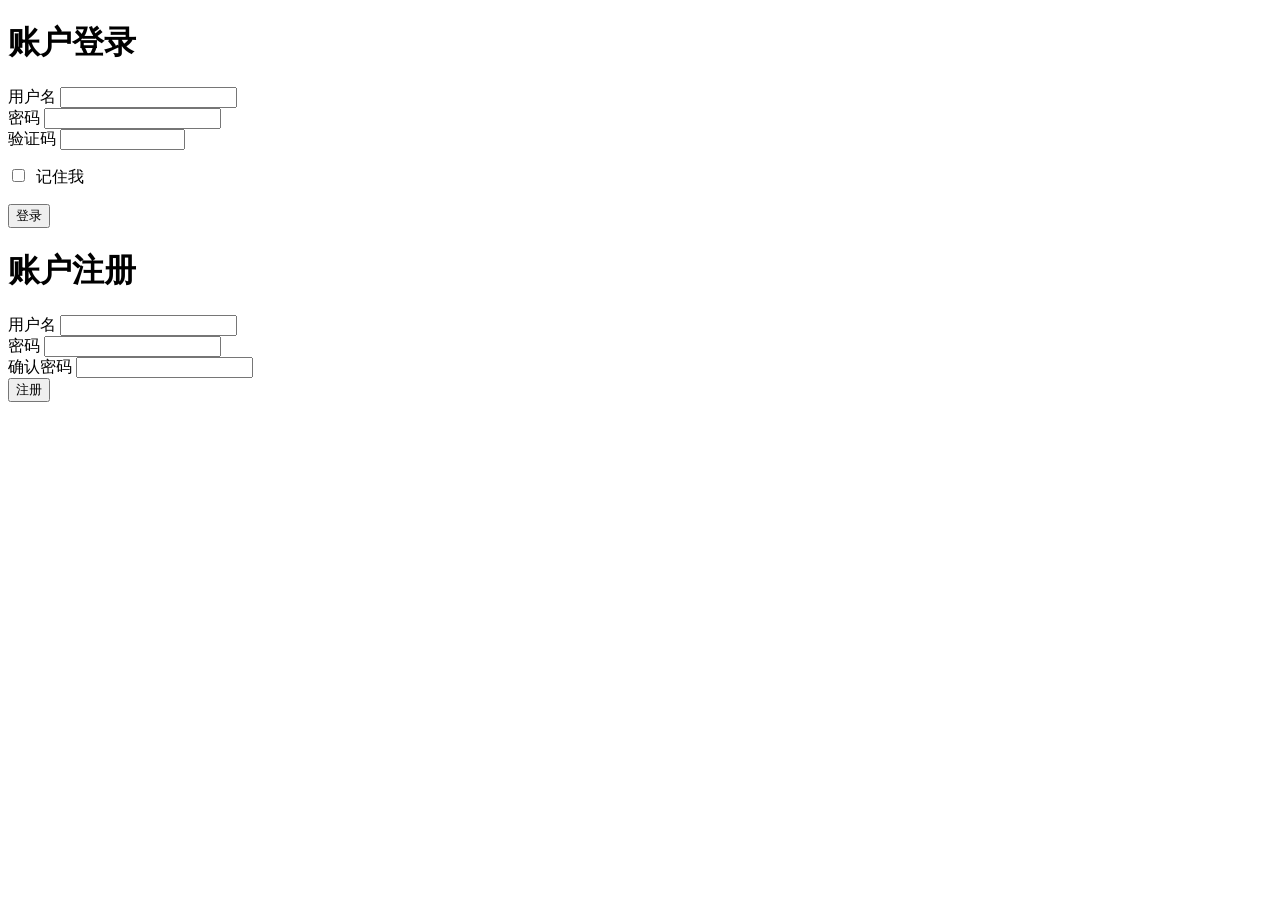
==== src/main/resources/templates/login.html @ 2f9f0a6c "first commit" ====
<!DOCTYPE html>
<html xmlns:th="http://www.thymeleaf.org">

<head>
    <meta charset="UTF-8">
    <title>FEBS权限管理系统</title>
    <link rel="shortcut icon" type="image/png" th:href="@{/img/favicon.ico}" />
    <link rel="stylesheet" th:href="@{css/login.css}" type="text/css">
    <link rel="stylesheet" th:href="@{css/iCheck/minimal/green.css}" type="text/css">
    <link rel="stylesheet" th:href="@{css/app.css}" type="text/css">
    <!-- animate -->
    <link rel="stylesheet" th:href="@{css/animate/animate.min.css}" type="text/css">
    <script th:src="@{js/jquery.min.js}"></script>
    <script th:src="@{js/iCheck/icheck.js}"></script>
    <script th:src="@{js/bootstrap-notify/bootstrap-notify.min.js}"></script>
    <script th:src="@{js/common.js}"></script>
</head>

<body>
    <!-- Form-->
    <div class="form">
        <div class="form-toggle"></div>
        <div class="form-panel one">
            <div class="form-header">
                <h1>账户登录</h1>
            </div>
            <div class="form-content">
                <div class="form-group">
                    <label for="username">用户名</label>
                    <input type="text" name="username" />
                </div>
                <div class="form-group">
                    <label for="password">密码</label>
                    <input type="password" name="password" />
                </div>
                <div class="form-group" style="display:inline-block">
                    <label for="code">验证码</label>
                    <input type="text" name="code" style="width:50%; display:inline-block" />
                    <img data-th-src="@{gifCode}" id="validateCodeImg" onclick="reloadCode()" style="display:inline-block" />
                </div>
                <div class="form-group" style="margin: 0px;">
                    <p>
                        <input type="checkbox" name="rememberme" />&nbsp;&nbsp;记住我</p>
                </div>
                <div class="form-group">
                    <button onclick="login()">登录</button>
                </div>
            </div>
        </div>
        <div class="form-panel two">
            <div class="form-header">
                <h1>账户注册</h1>
            </div>
            <div class="form-content">
                <div class="form-group">
                    <label for="username">用户名</label>
                    <input type="text" name="username" />
                </div>
                <div class="form-group">
                    <label for="password">密码</label>
                    <input type="password" name="password" />
                </div>
                <div class="form-group">
                    <label for="cpassword">确认密码</label>
                    <input type="password" name="cpassword" />
                </div>
                <div class="form-group">
                    <button onclick="regist()">注册</button>
                </div>
            </div>
        </div>
    </div>
</body>
<script th:inline="javascript">
	var ctx = [[@{/}]];
</script>
<script data-th-src="@{js/app/login.js}"></script>
</html>
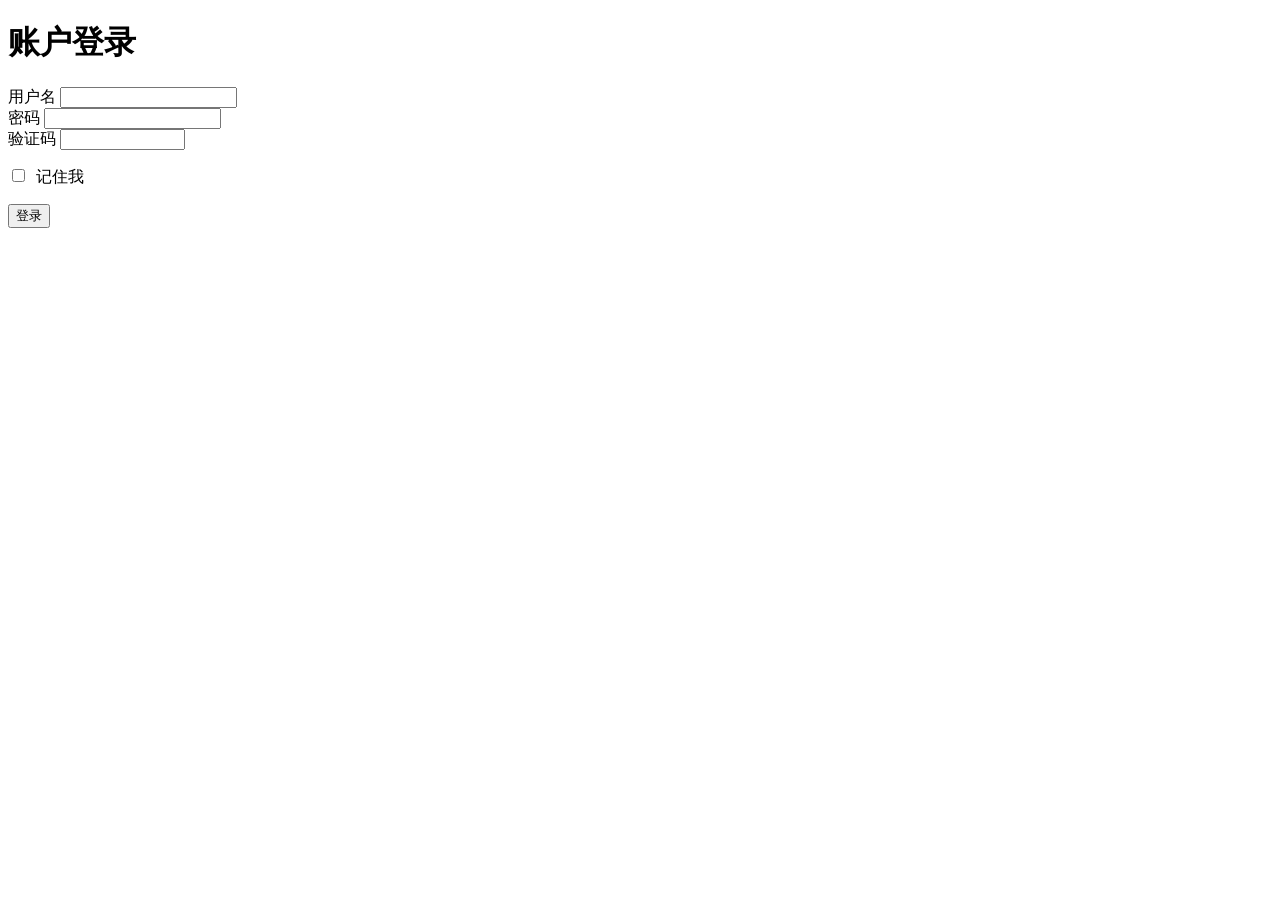
==== commit f041d4fa: "优化登录体验⚡" ====
--- a/src/main/resources/templates/login.html
+++ b/src/main/resources/templates/login.html
@@ -15,7 +15,9 @@
     <script th:src="@{js/bootstrap-notify/bootstrap-notify.min.js}"></script>
     <script th:src="@{js/common.js}"></script>
 </head>
+<style>
 
+</style>
 <body>
     <!-- Form-->
     <div class="form">
@@ -43,33 +45,12 @@
                         <input type="checkbox" name="rememberme" />&nbsp;&nbsp;记住我</p>
                 </div>
                 <div class="form-group">
-                    <button onclick="login()">登录</button>
-                </div>
-            </div>
-        </div>
-        <div class="form-panel two">
-            <div class="form-header">
-                <h1>账户注册</h1>
-            </div>
-            <div class="form-content">
-                <div class="form-group">
-                    <label for="username">用户名</label>
-                    <input type="text" name="username" />
-                </div>
-                <div class="form-group">
-                    <label for="password">密码</label>
-                    <input type="password" name="password" />
-                </div>
-                <div class="form-group">
-                    <label for="cpassword">确认密码</label>
-                    <input type="password" name="cpassword" />
-                </div>
-                <div class="form-group">
-                    <button onclick="regist()">注册</button>
+                    <button onclick="login()" id="loginButton">登录</button>
                 </div>
             </div>
         </div>
     </div>
+    <div data-th-include="common/footer"></div>
 </body>
 <script th:inline="javascript">
 	var ctx = [[@{/}]];
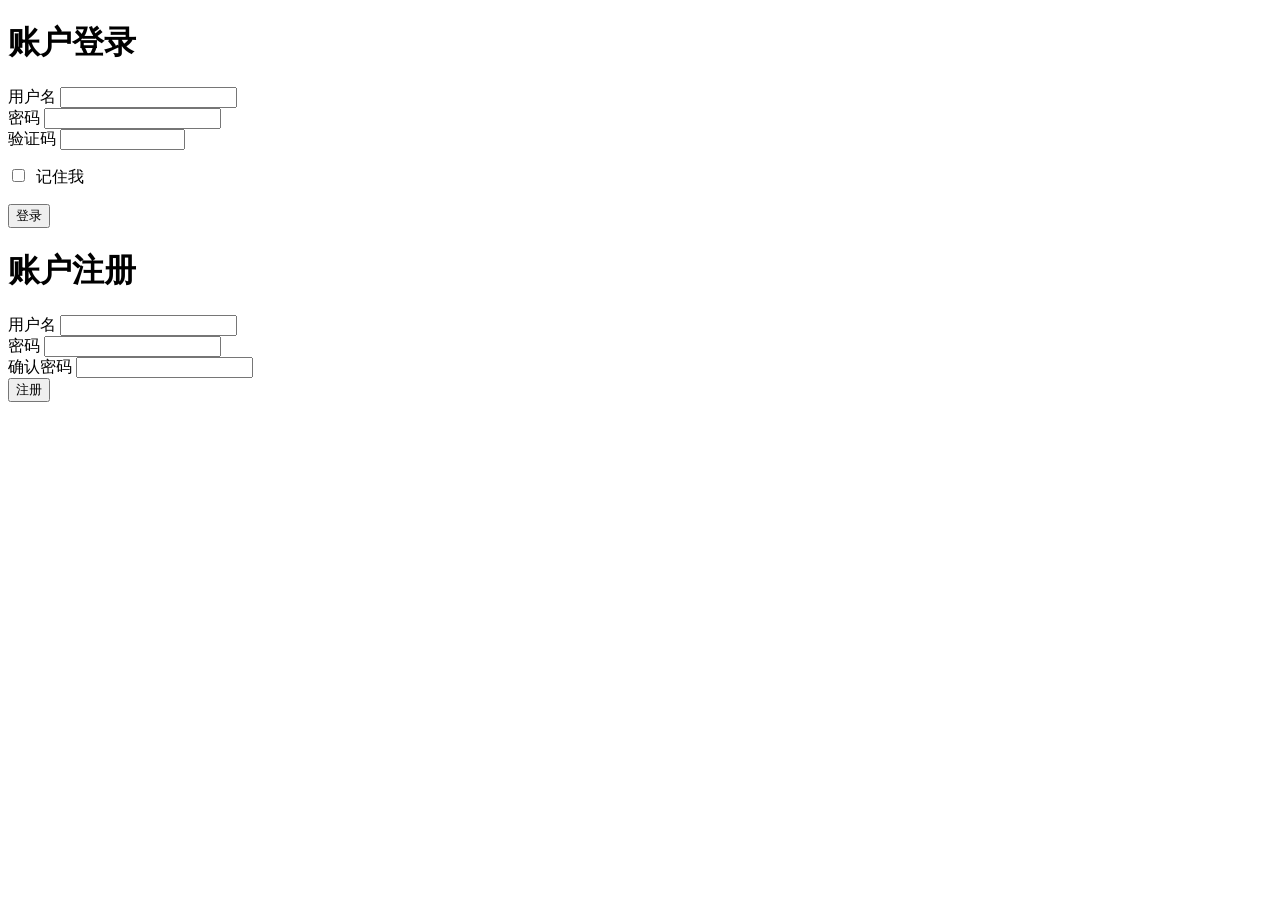
==== commit c0943d9f: "bug fixed🐞" ====
--- a/src/main/resources/templates/login.html
+++ b/src/main/resources/templates/login.html
@@ -49,6 +49,28 @@
                 </div>
             </div>
         </div>
+        <div class="form-panel two">
+            <div class="form-header">
+                <h1>账户注册</h1>
+            </div>
+            <div class="form-content">
+                <div class="form-group">
+                    <label for="username">用户名</label>
+                    <input type="text" name="username" />
+                </div>
+                <div class="form-group">
+                    <label for="password">密码</label>
+                    <input type="password" name="password" />
+                </div>
+                <div class="form-group">
+                    <label for="cpassword">确认密码</label>
+                    <input type="password" name="cpassword" />
+                </div>
+                <div class="form-group">
+                    <button onclick="regist()">注册</button>
+                </div>
+            </div>
+        </div>
     </div>
     <div data-th-include="common/footer"></div>
 </body>
